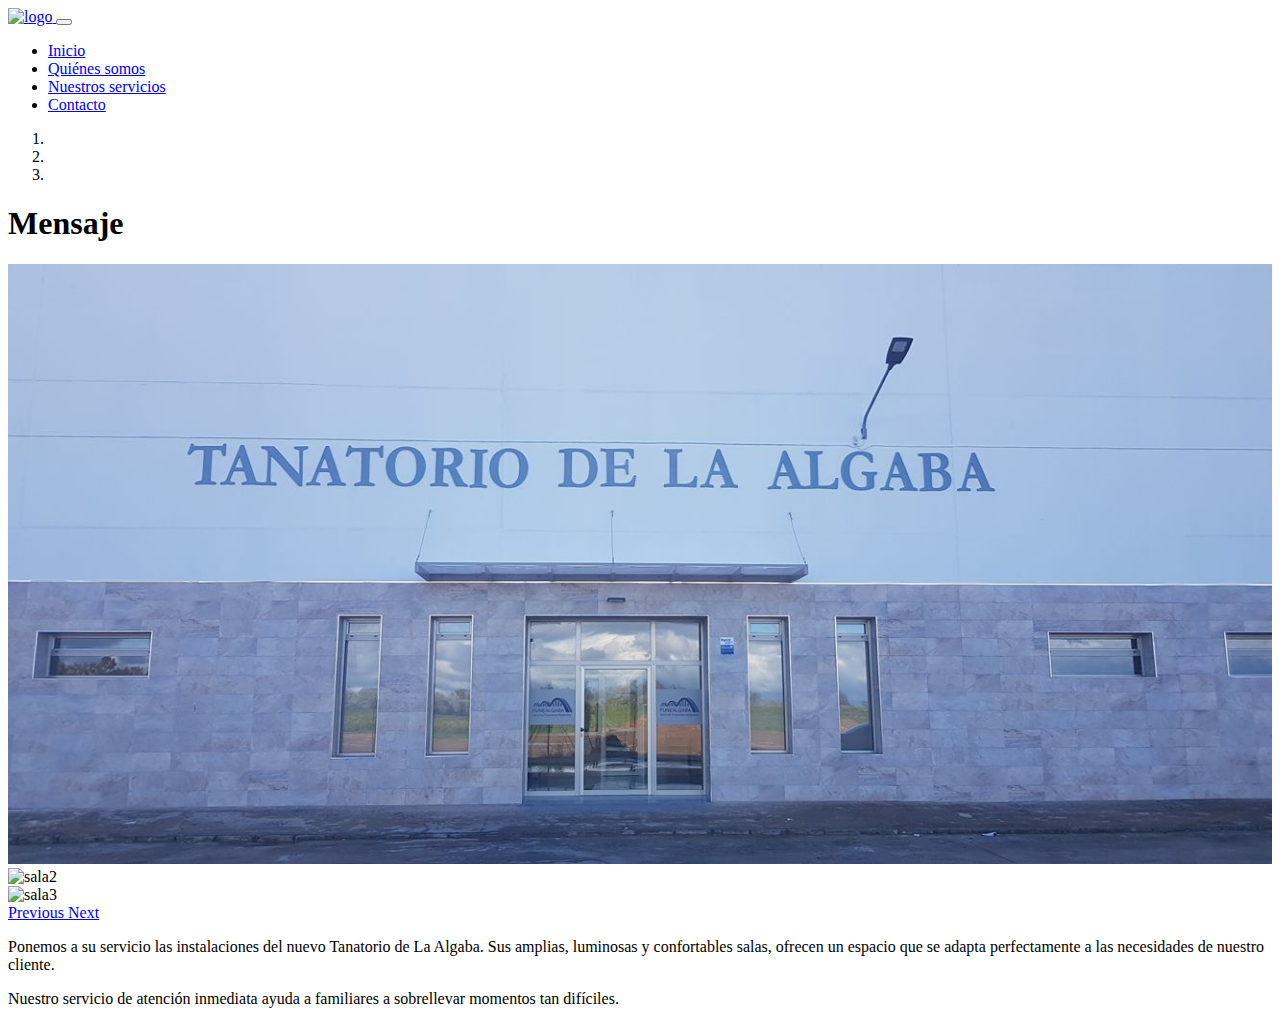
==== index.html @ b87d0ef6 "añadiendo nav a todas las vistas" ====
<!doctype html>
<html lang="en">
<head>
    <!-- Required meta tags -->
    <meta charset="utf-8">
    <meta name="viewport" content="width=device-width, initial-scale=1, shrink-to-fit=no">

    <!-- Bootstrap CSS -->
    <link 
        rel="stylesheet" href="https://cdn.jsdelivr.net/npm/bootstrap@4.5.3/dist/css/bootstrap.min.css"
        integrity="sha384-TX8t27EcRE3e/ihU7zmQxVncDAy5uIKz4rEkgIXeMed4M0jlfIDPvg6uqKI2xXr2" 
        crossorigin="anonymous"
    >

    <title>Funealgaba</title>
</head>

<body>
    <!--Barra superior de navegación-->
    <nav class="navbar navbar-expand-lg navbar-light bg-light">
        <a class="navbar-brand ml-3" href="./index.html">
            <img style="width: 80px;" src="./assets/logos/SmallLogo.png" alt="logo">
        </a>
        <button class="navbar-toggler" type="button" data-toggle="collapse" data-target="#navbarSupportedContent"
            aria-controls="navbarSupportedContent" aria-expanded="false" aria-label="Toggle navigation">
            <span class="navbar-toggler-icon"></span>
        </button>
    
        <div class="collapse navbar-collapse" id="navbarSupportedContent">
            <ul class="navbar-nav ml-auto">
                <li class="nav-item ml-3 mr-3 active">
                    <a class="nav-link" href="./index.html">Inicio</a>
                </li>
                <li class="nav-item ml-3 mr-3">
                    <a class="nav-link" href="./views/quienes.html">Quiénes somos</a>
                </li>
                <li class="nav-item ml-3 mr-3">
                    <a class="nav-link" href="./views/servicios.html">Nuestros servicios</a>
                </li>
                <li class="nav-item ml-3 mr-3">
                    <a class="nav-link" href="./views/contacto.html">Contacto</a>
                </li>
            </ul>
        </div>
    </nav>

    <div id="carouselExampleIndicators" class="carousel slide" data-ride="carousel">
        <ol class="carousel-indicators">
            <li data-target="#carouselExampleIndicators" data-slide-to="0" class="active"></li>
            <li data-target="#carouselExampleIndicators" data-slide-to="1"></li>
            <li data-target="#carouselExampleIndicators" data-slide-to="2"></li>
        </ol>
        <div class="carousel-inner">
            <div class="carousel-item h-10 w-100 active">
                <div class="mx-auto position-absolute align-middle shadow" style="width: 300px; background-color: white;">
                    <h1 style="color: black">Mensaje</h1>
                </div>
                <img src="./assets/images/Portada.jpg" class="d-block" style="width: 100%; height: 600px;" alt="fachada">
            </div>
            <div class="carousel-item h-10">
                <img src="./assets/images/sala2.jpg" class="d-block" style="width: 100%; height: 600px;" alt="sala2">
            </div>
            <div class="carousel-item h-10">
                <img src="./assets/images/sala3.jpg" class="d-block" style="width: 100%; height: 600px;" alt="sala3">
            </div>
        </div>
        <a class="carousel-control-prev" href="#carouselExampleControls" role="button" data-slide="prev">
            <span class="carousel-control-prev-icon" aria-hidden="true"></span>
            <span class="sr-only">Previous</span>
        </a>
        <a class="carousel-control-next" href="#carouselExampleControls" role="button" data-slide="next">
            <span class="carousel-control-next-icon" aria-hidden="true"></span>
            <span class="sr-only">Next</span>
        </a>
    </div>

    <div class="container">
        <p>Ponemos a su servicio las instalaciones del nuevo Tanatorio de La Algaba. Sus amplias,
            luminosas y confortables salas, ofrecen un espacio que se adapta perfectamente a las
            necesidades de nuestro cliente.</p>

        <p>Nuestro servicio de atención inmediata ayuda a familiares a sobrellevar momentos tan
            difíciles.</p>
    </div>

    <!-- Bootstrap JS -->
    <script 
        src="https://cdn.jsdelivr.net/npm/bootstrap@4.5.3/dist/js/bootstrap.bundle.min.js"
        integrity="sha384-ho+j7jyWK8fNQe+A12Hb8AhRq26LrZ/JpcUGGOn+Y7RsweNrtN/tE3MoK7ZeZDyx"
        crossorigin="anonymous">
    </script>
    <script 
        src="https://code.jquery.com/jquery-3.5.1.slim.min.js"
        integrity="sha384-DfXdz2htPH0lsSSs5nCTpuj/zy4C+OGpamoFVy38MVBnE+IbbVYUew+OrCXaRkfj"
        crossorigin="anonymous">
    </script>
    <script 
        src="https://cdn.jsdelivr.net/npm/popper.js@1.16.1/dist/umd/popper.min.js"
        integrity="sha384-9/reFTGAW83EW2RDu2S0VKaIzap3H66lZH81PoYlFhbGU+6BZp6G7niu735Sk7lN"
        crossorigin="anonymous">
    </script>
    <script 
        src="https://cdn.jsdelivr.net/npm/bootstrap@4.5.3/dist/js/bootstrap.min.js"
        integrity="sha384-w1Q4orYjBQndcko6MimVbzY0tgp4pWB4lZ7lr30WKz0vr/aWKhXdBNmNb5D92v7s"
        crossorigin="anonymous">
    </script>
</body>

</html>
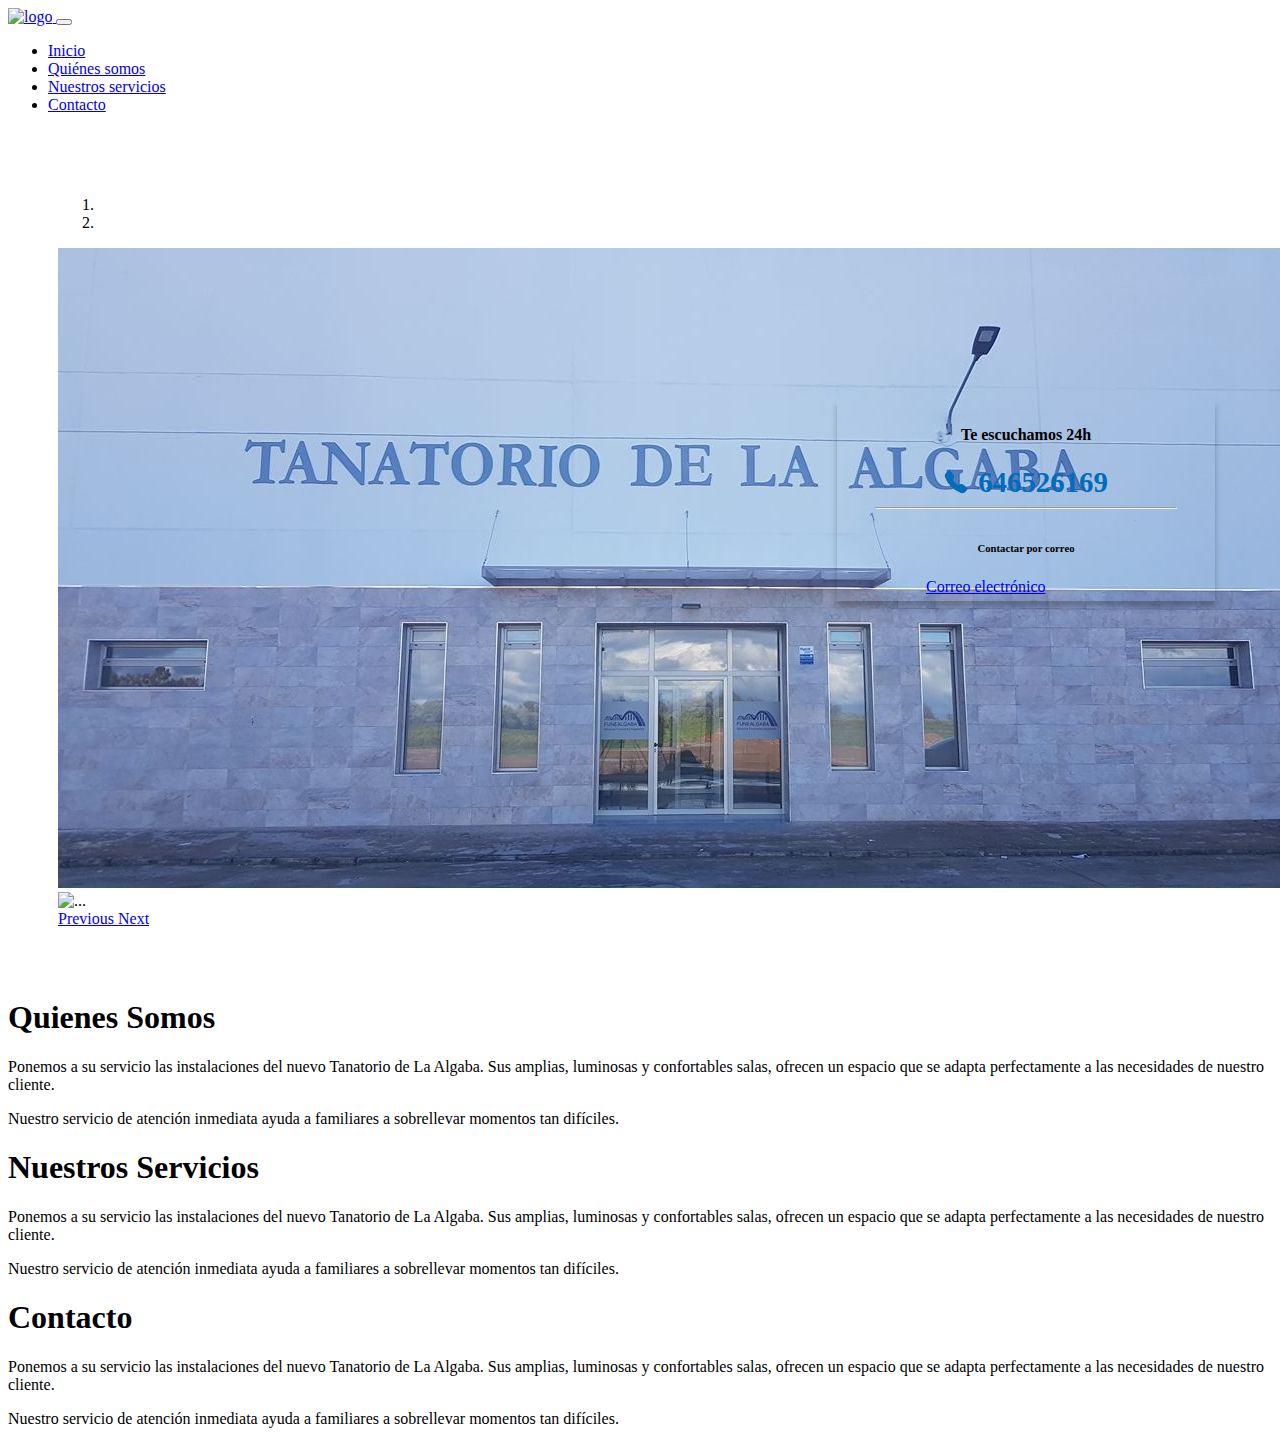
==== commit bf2a13f3: "carta carousel" ====
--- a/index.html
+++ b/index.html
@@ -6,11 +6,14 @@
     <meta name="viewport" content="width=device-width, initial-scale=1, shrink-to-fit=no">
 
     <!-- Bootstrap CSS -->
-    <link 
-        rel="stylesheet" href="https://cdn.jsdelivr.net/npm/bootstrap@4.5.3/dist/css/bootstrap.min.css"
-        integrity="sha384-TX8t27EcRE3e/ihU7zmQxVncDAy5uIKz4rEkgIXeMed4M0jlfIDPvg6uqKI2xXr2" 
-        crossorigin="anonymous"
-    >
+    <link rel="stylesheet" href="https://cdn.jsdelivr.net/npm/bootstrap@4.5.3/dist/css/bootstrap.min.css"
+        integrity="sha384-TX8t27EcRE3e/ihU7zmQxVncDAy5uIKz4rEkgIXeMed4M0jlfIDPvg6uqKI2xXr2" crossorigin="anonymous">
+    <link href="https://cdn.jsdelivr.net/npm/bootstrap@5.0.0-beta1/dist/css/bootstrap.min.css" rel="stylesheet"
+        integrity="sha384-giJF6kkoqNQ00vy+HMDP7azOuL0xtbfIcaT9wjKHr8RbDVddVHyTfAAsrekwKmP1" crossorigin="anonymous">
+
+    
+    <!--Propio css-->
+    <link rel="stylesheet" href="./styles/main.css">    
 
     <title>Funealgaba</title>
 </head>
@@ -32,49 +35,69 @@
                     <a class="nav-link" href="./index.html">Inicio</a>
                 </li>
                 <li class="nav-item ml-3 mr-3">
-                    <a class="nav-link" href="./views/quienes.html">Quiénes somos</a>
+                    <a class="nav-link" href="#quienes">Quiénes somos</a>
                 </li>
                 <li class="nav-item ml-3 mr-3">
-                    <a class="nav-link" href="./views/servicios.html">Nuestros servicios</a>
+                    <a class="nav-link" href="#servicios">Nuestros servicios</a>
                 </li>
                 <li class="nav-item ml-3 mr-3">
-                    <a class="nav-link" href="./views/contacto.html">Contacto</a>
+                    <a class="nav-link" href="#contacto">Contacto</a>
                 </li>
             </ul>
         </div>
     </nav>
 
-    <div id="carouselExampleIndicators" class="carousel slide" data-ride="carousel">
-        <ol class="carousel-indicators">
-            <li data-target="#carouselExampleIndicators" data-slide-to="0" class="active"></li>
-            <li data-target="#carouselExampleIndicators" data-slide-to="1"></li>
-            <li data-target="#carouselExampleIndicators" data-slide-to="2"></li>
-        </ol>
-        <div class="carousel-inner">
-            <div class="carousel-item h-10 w-100 active">
-                <div class="mx-auto position-absolute align-middle shadow" style="width: 300px; background-color: white;">
-                    <h1 style="color: black">Mensaje</h1>
+    <div>
+        <div class="mx-auto presentacion">
+            <div id="carouselExampleIndicators" class="carousel slide carousel-fade custom_carousel" style="width: auto;"
+                data-bs-ride="carousel">
+                <ol class="carousel-indicators">
+                    <li data-bs-target="#carouselExampleIndicators" data-bs-slide-to="0" class="active"></li>
+                    <li data-bs-target="#carouselExampleIndicators" data-bs-slide-to="1"></li>
+                </ol>
+                <div class="carousel-inner">
+                    <div class="carousel-item active">
+                        <img src="./assets/images/Portada.jpg" class="d-block w-100" alt="...">
+                    </div>
+                    <div class="carousel-item">
+                        <img src="./assets/images/sala3.jpg" class="d-block w-100" alt="...">
+                    </div>
                 </div>
-                <img src="./assets/images/Portada.jpg" class="d-block" style="width: 100%; height: 600px;" alt="fachada">
-            </div>
-            <div class="carousel-item h-10">
-                <img src="./assets/images/sala2.jpg" class="d-block" style="width: 100%; height: 600px;" alt="sala2">
-            </div>
-            <div class="carousel-item h-10">
-                <img src="./assets/images/sala3.jpg" class="d-block" style="width: 100%; height: 600px;" alt="sala3">
+                <a class="carousel-control-prev" href="#carouselExampleIndicators" role="button" data-bs-slide="prev">
+                    <span class="carousel-control-prev-icon" aria-hidden="true"></span>
+                    <span class="visually-hidden">Previous</span>
+                </a>
+                <a class="carousel-control-next" href="#carouselExampleIndicators" role="button" data-bs-slide="next">
+                    <span class="carousel-control-next-icon" aria-hidden="true"></span>
+                    <span class="visually-hidden">Next</span>
+                </a>
             </div>
         </div>
-        <a class="carousel-control-prev" href="#carouselExampleControls" role="button" data-slide="prev">
-            <span class="carousel-control-prev-icon" aria-hidden="true"></span>
-            <span class="sr-only">Previous</span>
-        </a>
-        <a class="carousel-control-next" href="#carouselExampleControls" role="button" data-slide="next">
-            <span class="carousel-control-next-icon" aria-hidden="true"></span>
-            <span class="sr-only">Next</span>
-        </a>
+
+        <!--Carta de contacto-->
+        <div class="container_card">
+            <div class="custom_card" style="width: 23rem;"></div>
+            <div class="custom_card" style="width: 23rem;"></div>
+            <div class="card custom_card" style="width: 23rem;">
+                <div class="card-body custom_body">
+                    <h4 class="card-title" style="text-align: center;">Te escuchamos 24h</h4>
+                    <div class="phone">
+                        <svg width="1.5em" height="1.5em" viewBox="0 0 16 16" class="bi bi-telephone-fill" fill="currentColor" xmlns="http://www.w3.org/2000/svg">
+                            <path fill-rule="evenodd" d="M2.267.98a1.636 1.636 0 0 1 2.448.152l1.681 2.162c.309.396.418.913.296 1.4l-.513 2.053a.636.636 0 0 0 .167.604L8.65 9.654a.636.636 0 0 0 .604.167l2.052-.513a1.636 1.636 0 0 1 1.401.296l2.162 1.681c.777.604.849 1.753.153 2.448l-.97.97c-.693.693-1.73.998-2.697.658a17.47 17.47 0 0 1-6.571-4.144A17.47 17.47 0 0 1 .639 4.646c-.34-.967-.035-2.004.658-2.698l.97-.969z"/>
+                        </svg>
+                        <span class="phone_number">646526169</span>
+                    </div>
+                    <hr style="width: 300px;"/>
+                    <h6 class="card-title" style="text-align: center;">Contactar por correo</h6>
+                    <a href="mailto:funealgaba@hotmail.com" class="mt-3 btn btn-primary" style="width: 200px;">Correo electrónico</a>
+                </div>
+            </div>
+        </div>
     </div>
+    
 
-    <div class="container">
+    <div id="quienes">
+        <h1>Quienes Somos</h1>
         <p>Ponemos a su servicio las instalaciones del nuevo Tanatorio de La Algaba. Sus amplias,
             luminosas y confortables salas, ofrecen un espacio que se adapta perfectamente a las
             necesidades de nuestro cliente.</p>
@@ -83,27 +106,48 @@
             difíciles.</p>
     </div>
 
+    <div id="servicios">
+        <h1>Nuestros Servicios</h1>
+        <p>Ponemos a su servicio las instalaciones del nuevo Tanatorio de La Algaba. Sus amplias,
+            luminosas y confortables salas, ofrecen un espacio que se adapta perfectamente a las
+            necesidades de nuestro cliente.</p>
+
+        <p>Nuestro servicio de atención inmediata ayuda a familiares a sobrellevar momentos tan
+            difíciles.</p>
+    </div>
+
+    <div id="contacto">
+        <h1>Contacto</h1>
+        <p>Ponemos a su servicio las instalaciones del nuevo Tanatorio de La Algaba. Sus amplias,
+            luminosas y confortables salas, ofrecen un espacio que se adapta perfectamente a las
+            necesidades de nuestro cliente.</p>
+
+        <p>Nuestro servicio de atención inmediata ayuda a familiares a sobrellevar momentos tan
+            difíciles.</p>
+    </div>
+
+    <div class="footer_container">
+
+    </div>
+
     <!-- Bootstrap JS -->
-    <script 
-        src="https://cdn.jsdelivr.net/npm/bootstrap@4.5.3/dist/js/bootstrap.bundle.min.js"
+    <script src="https://cdn.jsdelivr.net/npm/bootstrap@5.0.0-beta1/dist/js/bootstrap.bundle.min.js"
+        integrity="sha384-ygbV9kiqUc6oa4msXn9868pTtWMgiQaeYH7/t7LECLbyPA2x65Kgf80OJFdroafW"
+        crossorigin="anonymous"></script>
+    
+    <script src="https://cdn.jsdelivr.net/npm/@popperjs/core@2.5.4/dist/umd/popper.min.js"
+        integrity="sha384-q2kxQ16AaE6UbzuKqyBE9/u/KzioAlnx2maXQHiDX9d4/zp8Ok3f+M7DPm+Ib6IU"
+        crossorigin="anonymous"></script>
+    <script src="https://cdn.jsdelivr.net/npm/bootstrap@5.0.0-beta1/dist/js/bootstrap.min.js"
+        integrity="sha384-pQQkAEnwaBkjpqZ8RU1fF1AKtTcHJwFl3pblpTlHXybJjHpMYo79HY3hIi4NKxyj"
+        crossorigin="anonymous"></script>
+    
+    <script src="https://code.jquery.com/jquery-3.5.1.slim.min.js"
+        integrity="sha384-DfXdz2htPH0lsSSs5nCTpuj/zy4C+OGpamoFVy38MVBnE+IbbVYUew+OrCXaRkfj"
+        crossorigin="anonymous"></script>
+    <script src="https://cdn.jsdelivr.net/npm/bootstrap@4.5.3/dist/js/bootstrap.bundle.min.js"
         integrity="sha384-ho+j7jyWK8fNQe+A12Hb8AhRq26LrZ/JpcUGGOn+Y7RsweNrtN/tE3MoK7ZeZDyx"
-        crossorigin="anonymous">
-    </script>
-    <script 
-        src="https://code.jquery.com/jquery-3.5.1.slim.min.js"
-        integrity="sha384-DfXdz2htPH0lsSSs5nCTpuj/zy4C+OGpamoFVy38MVBnE+IbbVYUew+OrCXaRkfj"
-        crossorigin="anonymous">
-    </script>
-    <script 
-        src="https://cdn.jsdelivr.net/npm/popper.js@1.16.1/dist/umd/popper.min.js"
-        integrity="sha384-9/reFTGAW83EW2RDu2S0VKaIzap3H66lZH81PoYlFhbGU+6BZp6G7niu735Sk7lN"
-        crossorigin="anonymous">
-    </script>
-    <script 
-        src="https://cdn.jsdelivr.net/npm/bootstrap@4.5.3/dist/js/bootstrap.min.js"
-        integrity="sha384-w1Q4orYjBQndcko6MimVbzY0tgp4pWB4lZ7lr30WKz0vr/aWKhXdBNmNb5D92v7s"
-        crossorigin="anonymous">
-    </script>
+        crossorigin="anonymous"></script>
 </body>
 
 </html>--- a/styles/main.css
+++ b/styles/main.css
@@ -0,0 +1,71 @@
+.presentacion {
+    padding: 50px;
+    width: 1010px;
+}
+
+
+/* CSS PARA CARTA DE CONTACTO */
+
+.container_card {
+    width: 100%;
+    position: absolute;
+    top: 400px;
+    display: flex;
+    align-items: center;
+    justify-content: center;
+    z-index: 1;
+}
+
+.custom_card {
+    padding: 5px;
+}
+
+.custom_body {
+    display: flex;
+    align-items: center;
+    justify-content: center;
+    flex-direction: column;
+}
+
+.custom_card:last-child {
+    box-shadow: 0px 6px 6px rgba(0, 0, 0, 0.25);
+}
+
+.custom_card:not(:last-child) {
+    background: none;
+}
+
+.phone {
+    color: #026CBB;
+    display: flex;
+    justify-content: center;
+    align-items: center;
+}
+
+.phone_number {
+    margin-left: 10px;
+    font-size: 1.8rem;
+    font-weight: 600;
+    color: #026CBB;
+}
+
+
+/* CODIGO PARA RESPONSIVE */
+
+@media only screen and (max-width: 1000px) {
+    .presentacion {
+        width: auto;
+        padding: 0;
+    }
+
+    .container_card {
+        width: 100%;
+        position: relative;
+        top: 0;
+        margin-top: 30px;
+        display: flex;
+        align-items: center;
+        justify-content: center;
+        flex-direction: column;
+    }
+}
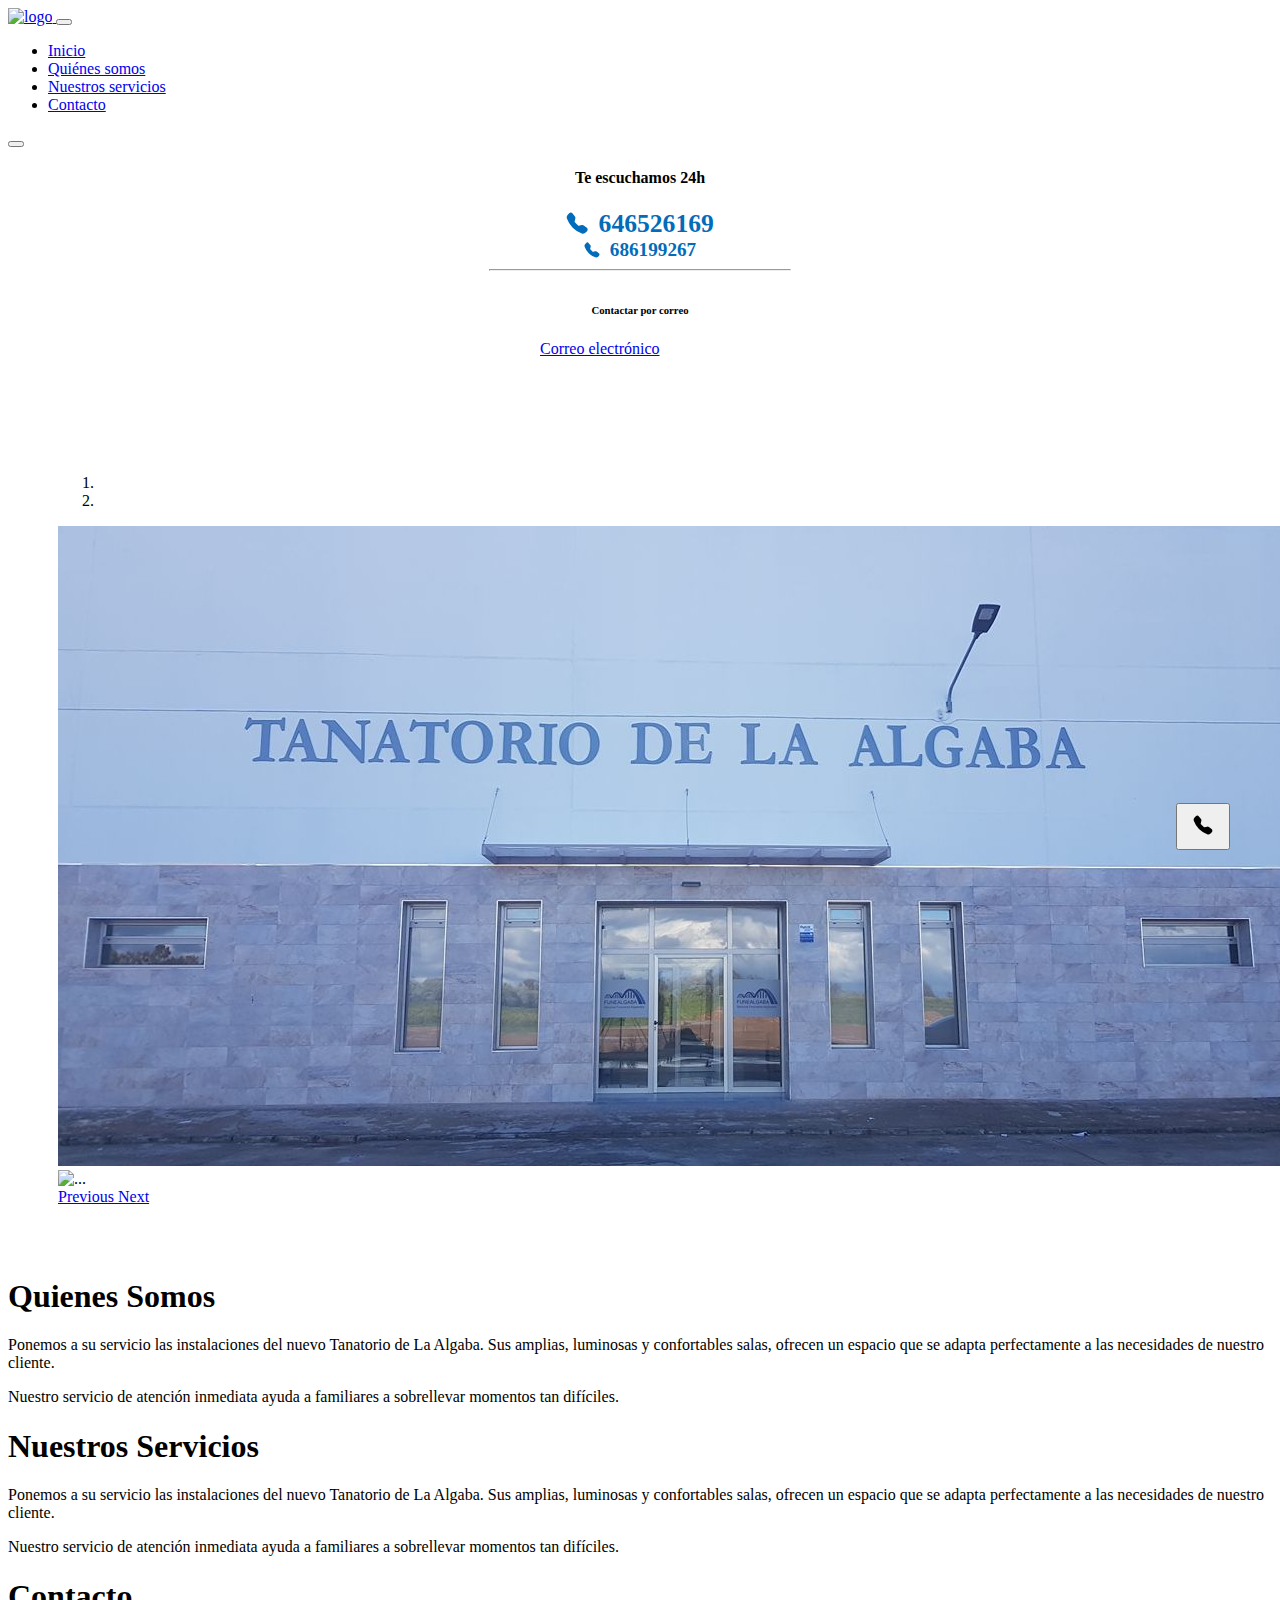
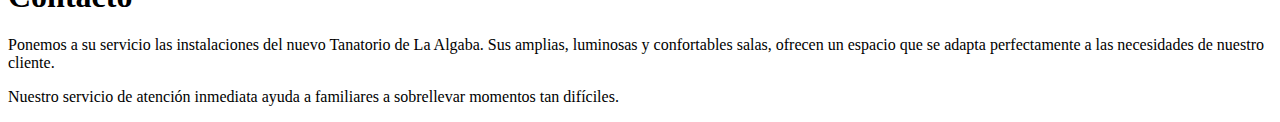
==== commit 96720e04: "contact modal" ====
--- a/index.html
+++ b/index.html
@@ -19,8 +19,8 @@
 </head>
 
 <body>
-    <!--Barra superior de navegación-->
-    <nav class="navbar navbar-expand-lg navbar-light bg-light">
+    <!--BARRA SUPERIOR DE NAVEGACIón-->
+    <nav class="navbar fixed-top navbar-expand-lg navbar-light bg-light">
         <a class="navbar-brand ml-3" href="./index.html">
             <img style="width: 80px;" src="./assets/logos/SmallLogo.png" alt="logo">
         </a>
@@ -47,51 +47,74 @@
         </div>
     </nav>
 
-    <div>
-        <div class="mx-auto presentacion">
-            <div id="carouselExampleIndicators" class="carousel slide carousel-fade custom_carousel" style="width: auto;"
-                data-bs-ride="carousel">
-                <ol class="carousel-indicators">
-                    <li data-bs-target="#carouselExampleIndicators" data-bs-slide-to="0" class="active"></li>
-                    <li data-bs-target="#carouselExampleIndicators" data-bs-slide-to="1"></li>
-                </ol>
-                <div class="carousel-inner">
-                    <div class="carousel-item active">
-                        <img src="./assets/images/Portada.jpg" class="d-block w-100" alt="...">
-                    </div>
-                    <div class="carousel-item">
-                        <img src="./assets/images/sala3.jpg" class="d-block w-100" alt="...">
-                    </div>
-                </div>
-                <a class="carousel-control-prev" href="#carouselExampleIndicators" role="button" data-bs-slide="prev">
-                    <span class="carousel-control-prev-icon" aria-hidden="true"></span>
-                    <span class="visually-hidden">Previous</span>
-                </a>
-                <a class="carousel-control-next" href="#carouselExampleIndicators" role="button" data-bs-slide="next">
-                    <span class="carousel-control-next-icon" aria-hidden="true"></span>
-                    <span class="visually-hidden">Next</span>
-                </a>
-            </div>
-        </div>
+    <!--BOTON ABRIR MODAL (POPUP)-->
+    <button type="button" class="btn btn-primary button_modal" data-bs-toggle="modal" data-bs-target="#exampleModal"
+        data-bs-whatever="@getbootstrap">
+        <svg width="1.5em" height="1.5em" viewBox="0 0 16 16" class="bi bi-telephone-fill" fill="currentColor"
+            xmlns="http://www.w3.org/2000/svg">
+            <path fill-rule="evenodd"
+                d="M2.267.98a1.636 1.636 0 0 1 2.448.152l1.681 2.162c.309.396.418.913.296 1.4l-.513 2.053a.636.636 0 0 0 .167.604L8.65 9.654a.636.636 0 0 0 .604.167l2.052-.513a1.636 1.636 0 0 1 1.401.296l2.162 1.681c.777.604.849 1.753.153 2.448l-.97.97c-.693.693-1.73.998-2.697.658a17.47 17.47 0 0 1-6.571-4.144A17.47 17.47 0 0 1 .639 4.646c-.34-.967-.035-2.004.658-2.698l.97-.969z" />
+        </svg>
+    </button>
 
-        <!--Carta de contacto-->
-        <div class="container_card">
-            <div class="custom_card" style="width: 23rem;"></div>
-            <div class="custom_card" style="width: 23rem;"></div>
-            <div class="card custom_card" style="width: 23rem;">
-                <div class="card-body custom_body">
+    <!--CARTA DE CONTACTO DEL MODAL (POPUP)-->
+    <div class="modal fade" id="exampleModal" tabindex="-1" aria-labelledby="exampleModalLabel" aria-hidden="true">
+        <div class="modal-dialog modal-dialog-centered">
+            <div class="modal-content">
+                <button type="button" class="btn-close mt-4 ml-4" data-bs-dismiss="modal" aria-label="Close"></button>
+                <div class="modal-body custom_body">
                     <h4 class="card-title" style="text-align: center;">Te escuchamos 24h</h4>
                     <div class="phone">
-                        <svg width="1.5em" height="1.5em" viewBox="0 0 16 16" class="bi bi-telephone-fill" fill="currentColor" xmlns="http://www.w3.org/2000/svg">
-                            <path fill-rule="evenodd" d="M2.267.98a1.636 1.636 0 0 1 2.448.152l1.681 2.162c.309.396.418.913.296 1.4l-.513 2.053a.636.636 0 0 0 .167.604L8.65 9.654a.636.636 0 0 0 .604.167l2.052-.513a1.636 1.636 0 0 1 1.401.296l2.162 1.681c.777.604.849 1.753.153 2.448l-.97.97c-.693.693-1.73.998-2.697.658a17.47 17.47 0 0 1-6.571-4.144A17.47 17.47 0 0 1 .639 4.646c-.34-.967-.035-2.004.658-2.698l.97-.969z"/>
+                        <svg width="1.4em" height="1.4em" viewBox="0 0 16 16" class="bi bi-telephone-fill" fill="currentColor"
+                            xmlns="http://www.w3.org/2000/svg">
+                            <path fill-rule="evenodd"
+                                d="M2.267.98a1.636 1.636 0 0 1 2.448.152l1.681 2.162c.309.396.418.913.296 1.4l-.513 2.053a.636.636 0 0 0 .167.604L8.65 9.654a.636.636 0 0 0 .604.167l2.052-.513a1.636 1.636 0 0 1 1.401.296l2.162 1.681c.777.604.849 1.753.153 2.448l-.97.97c-.693.693-1.73.998-2.697.658a17.47 17.47 0 0 1-6.571-4.144A17.47 17.47 0 0 1 .639 4.646c-.34-.967-.035-2.004.658-2.698l.97-.969z" />
                         </svg>
                         <span class="phone_number">646526169</span>
                     </div>
-                    <hr style="width: 300px;"/>
+                    <div class="phone">
+                        <svg width="1em" height="1em" viewBox="0 0 16 16" class="bi bi-telephone-fill" fill="currentColor"
+                            xmlns="http://www.w3.org/2000/svg">
+                            <path fill-rule="evenodd"
+                                d="M2.267.98a1.636 1.636 0 0 1 2.448.152l1.681 2.162c.309.396.418.913.296 1.4l-.513 2.053a.636.636 0 0 0 .167.604L8.65 9.654a.636.636 0 0 0 .604.167l2.052-.513a1.636 1.636 0 0 1 1.401.296l2.162 1.681c.777.604.849 1.753.153 2.448l-.97.97c-.693.693-1.73.998-2.697.658a17.47 17.47 0 0 1-6.571-4.144A17.47 17.47 0 0 1 .639 4.646c-.34-.967-.035-2.004.658-2.698l.97-.969z" />
+                        </svg>
+                        <span class="phone_number2">686199267</span>
+                    </div>
+                    <hr style="width: 300px;" />
                     <h6 class="card-title" style="text-align: center;">Contactar por correo</h6>
-                    <a href="mailto:funealgaba@hotmail.com" class="mt-3 btn btn-primary" style="width: 200px;">Correo electrónico</a>
+                    <a href="mailto:funealgaba@hotmail.com" class="mt-3 btn btn-primary" style="width: 200px;">Correo
+                        electrónico</a>
                 </div>
             </div>
+        </div>
+    </div>
+
+
+    <!--PRESENTACION PRINCIPAL-->
+    <!--CAROUSEL DE IMAGENES-->
+    <div class="mx-auto presentacion">
+        <div id="carouselExampleIndicators" class="carousel slide carousel-fade custom_carousel" style="width: auto;"
+            data-bs-ride="carousel">
+            <ol class="carousel-indicators">
+                <li data-bs-target="#carouselExampleIndicators" data-bs-slide-to="0" class="active"></li>
+                <li data-bs-target="#carouselExampleIndicators" data-bs-slide-to="1"></li>
+            </ol>
+            <div class="carousel-inner">
+                <div class="carousel-item active">
+                    <img src="./assets/images/Portada.jpg" class="d-block w-100" alt="...">
+                </div>
+                <div class="carousel-item">
+                    <img src="./assets/images/sala3.jpg" class="d-block w-100" alt="...">
+                </div>
+            </div>
+            <a class="carousel-control-prev" href="#carouselExampleIndicators" role="button" data-bs-slide="prev">
+                <span class="carousel-control-prev-icon" aria-hidden="true"></span>
+                <span class="visually-hidden">Previous</span>
+            </a>
+            <a class="carousel-control-next" href="#carouselExampleIndicators" role="button" data-bs-slide="next">
+                <span class="carousel-control-next-icon" aria-hidden="true"></span>
+                <span class="visually-hidden">Next</span>
+            </a>
         </div>
     </div>
     
--- a/styles/main.css
+++ b/styles/main.css
@@ -1,38 +1,26 @@
-.presentacion {
+/* CAROUSEL CSS */
+.presentacion { 
+    margin-top: 50px;
     padding: 50px;
     width: 1010px;
 }
 
 
-/* CSS PARA CARTA DE CONTACTO */
-
-.container_card {
-    width: 100%;
-    position: absolute;
-    top: 400px;
-    display: flex;
-    align-items: center;
-    justify-content: center;
-    z-index: 1;
-}
-
-.custom_card {
-    padding: 5px;
-}
-
+/* CSS PARA CARTA DE CONTACTO // MODALES (POPUP) */
 .custom_body {
     display: flex;
     align-items: center;
     justify-content: center;
     flex-direction: column;
+    margin-bottom: 20px;
 }
 
-.custom_card:last-child {
-    box-shadow: 0px 6px 6px rgba(0, 0, 0, 0.25);
-}
-
-.custom_card:not(:last-child) {
-    background: none;
+.button_modal {
+    position:absolute;
+    bottom:0;
+    right:0;
+    margin: 50px;
+    padding: 10px 15px;
 }
 
 .phone {
@@ -44,28 +32,26 @@
 
 .phone_number {
     margin-left: 10px;
-    font-size: 1.8rem;
+    font-size: 1.6rem;
     font-weight: 600;
     color: #026CBB;
 }
 
+.phone_number2 {
+    margin-left: 10px;
+    font-size: 1.2rem;
+    font-weight: 600;
+    color: #026CBB;
+}
 
 /* CODIGO PARA RESPONSIVE */
-
 @media only screen and (max-width: 1000px) {
     .presentacion {
         width: auto;
         padding: 0;
     }
 
-    .container_card {
-        width: 100%;
-        position: relative;
-        top: 0;
-        margin-top: 30px;
-        display: flex;
-        align-items: center;
-        justify-content: center;
-        flex-direction: column;
+    .button_modal {
+        margin: 20px;
     }
 }
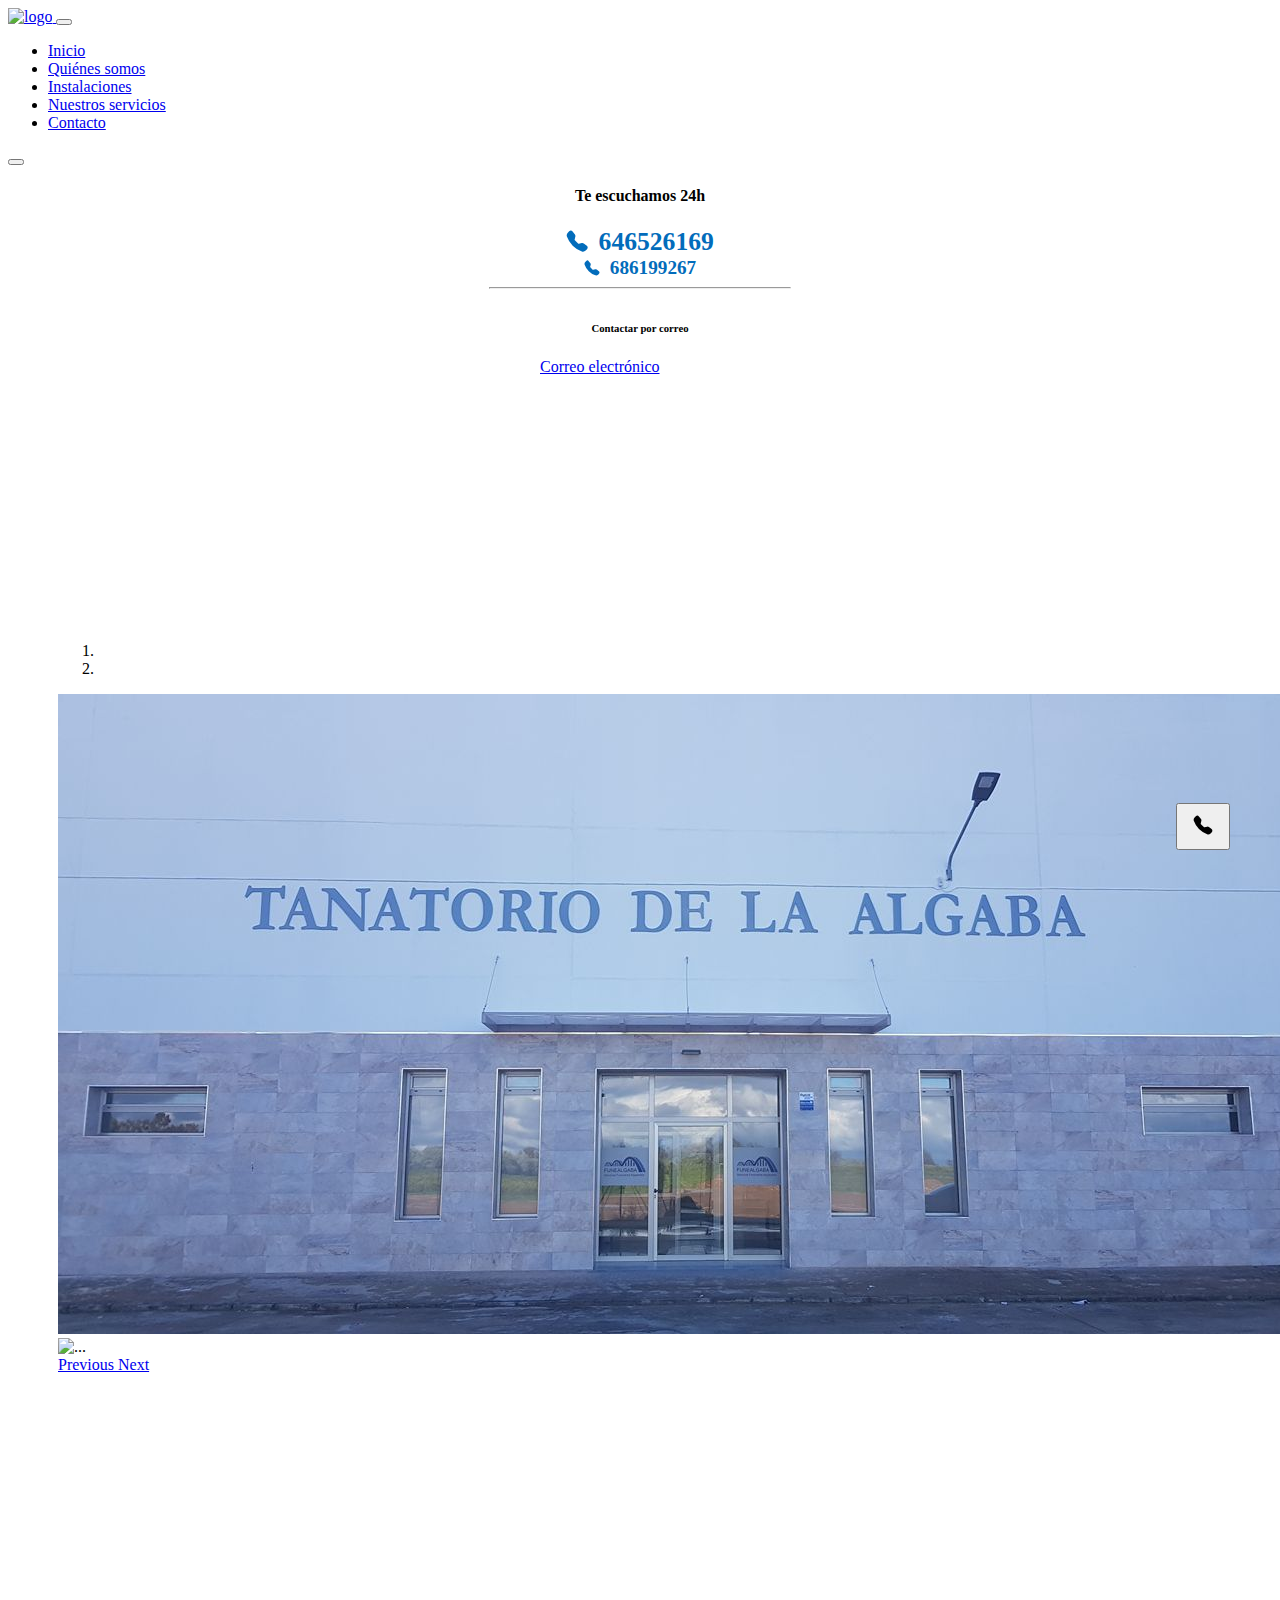
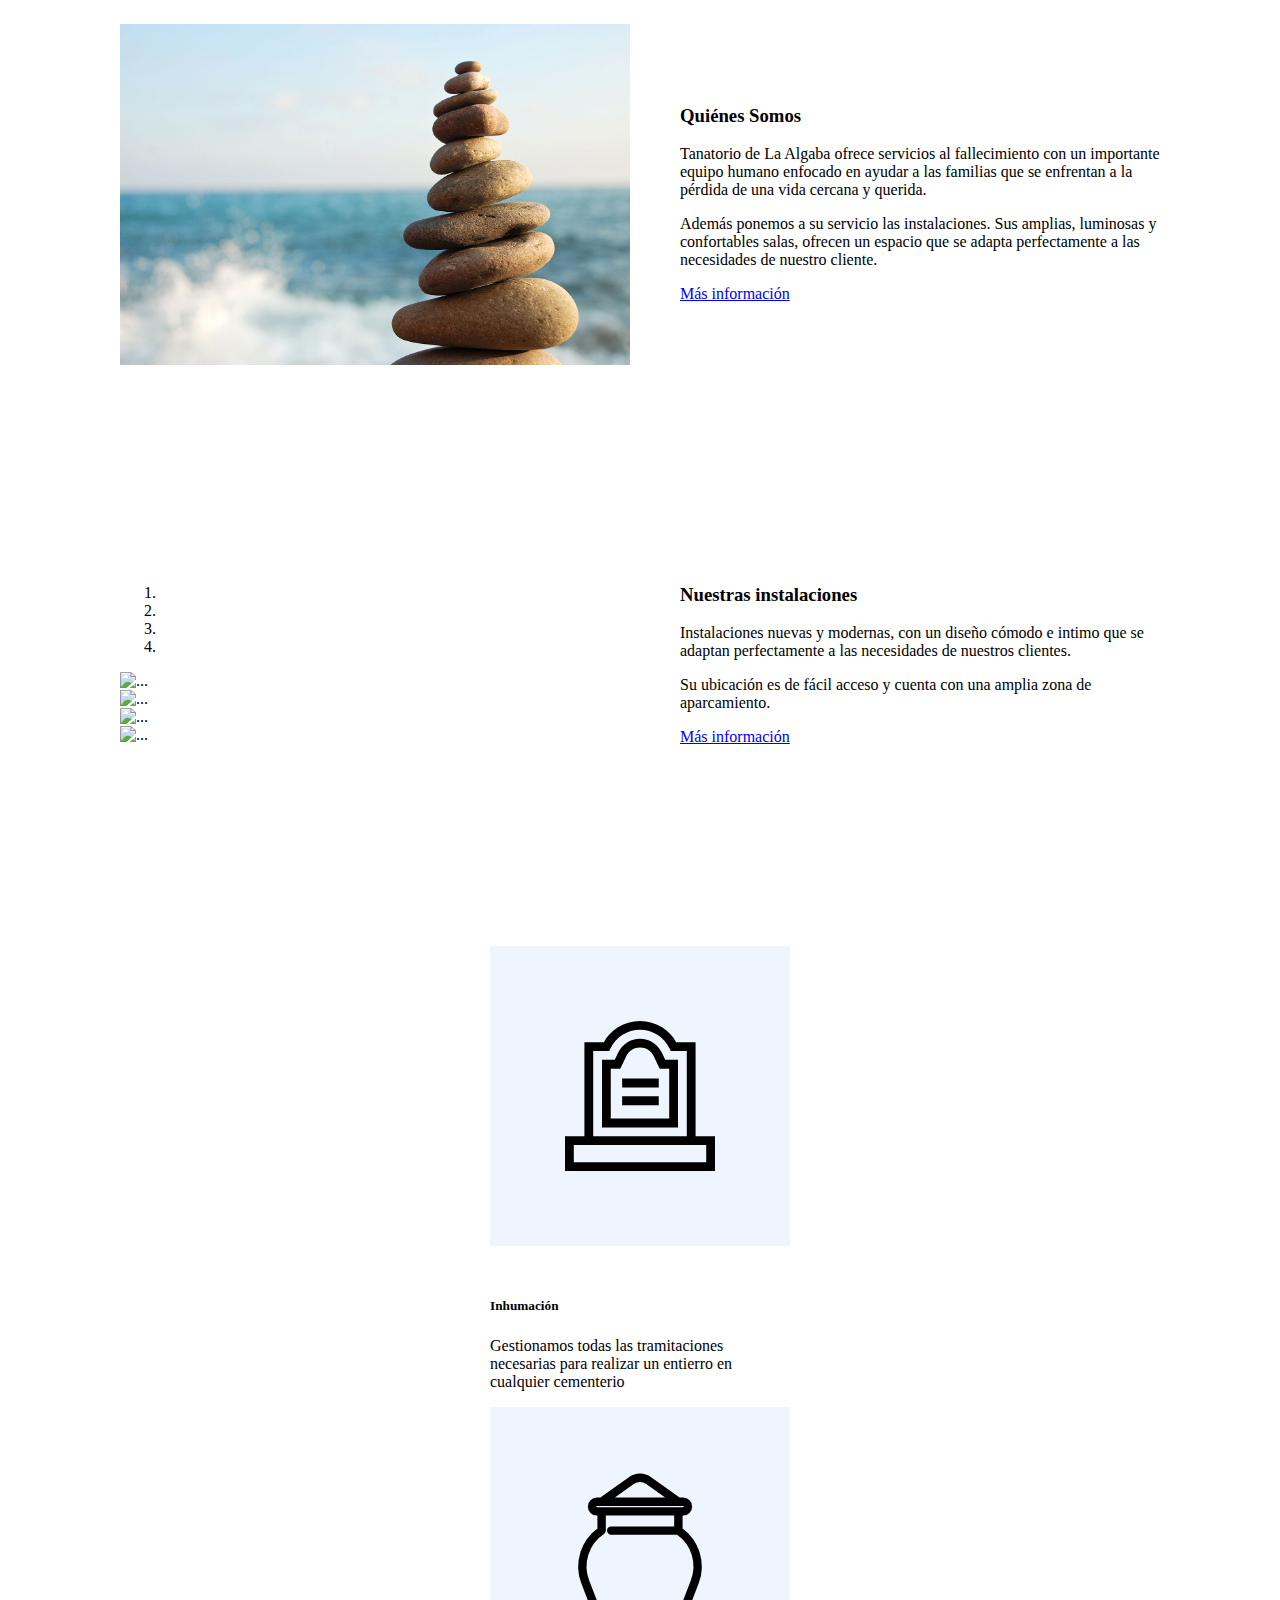
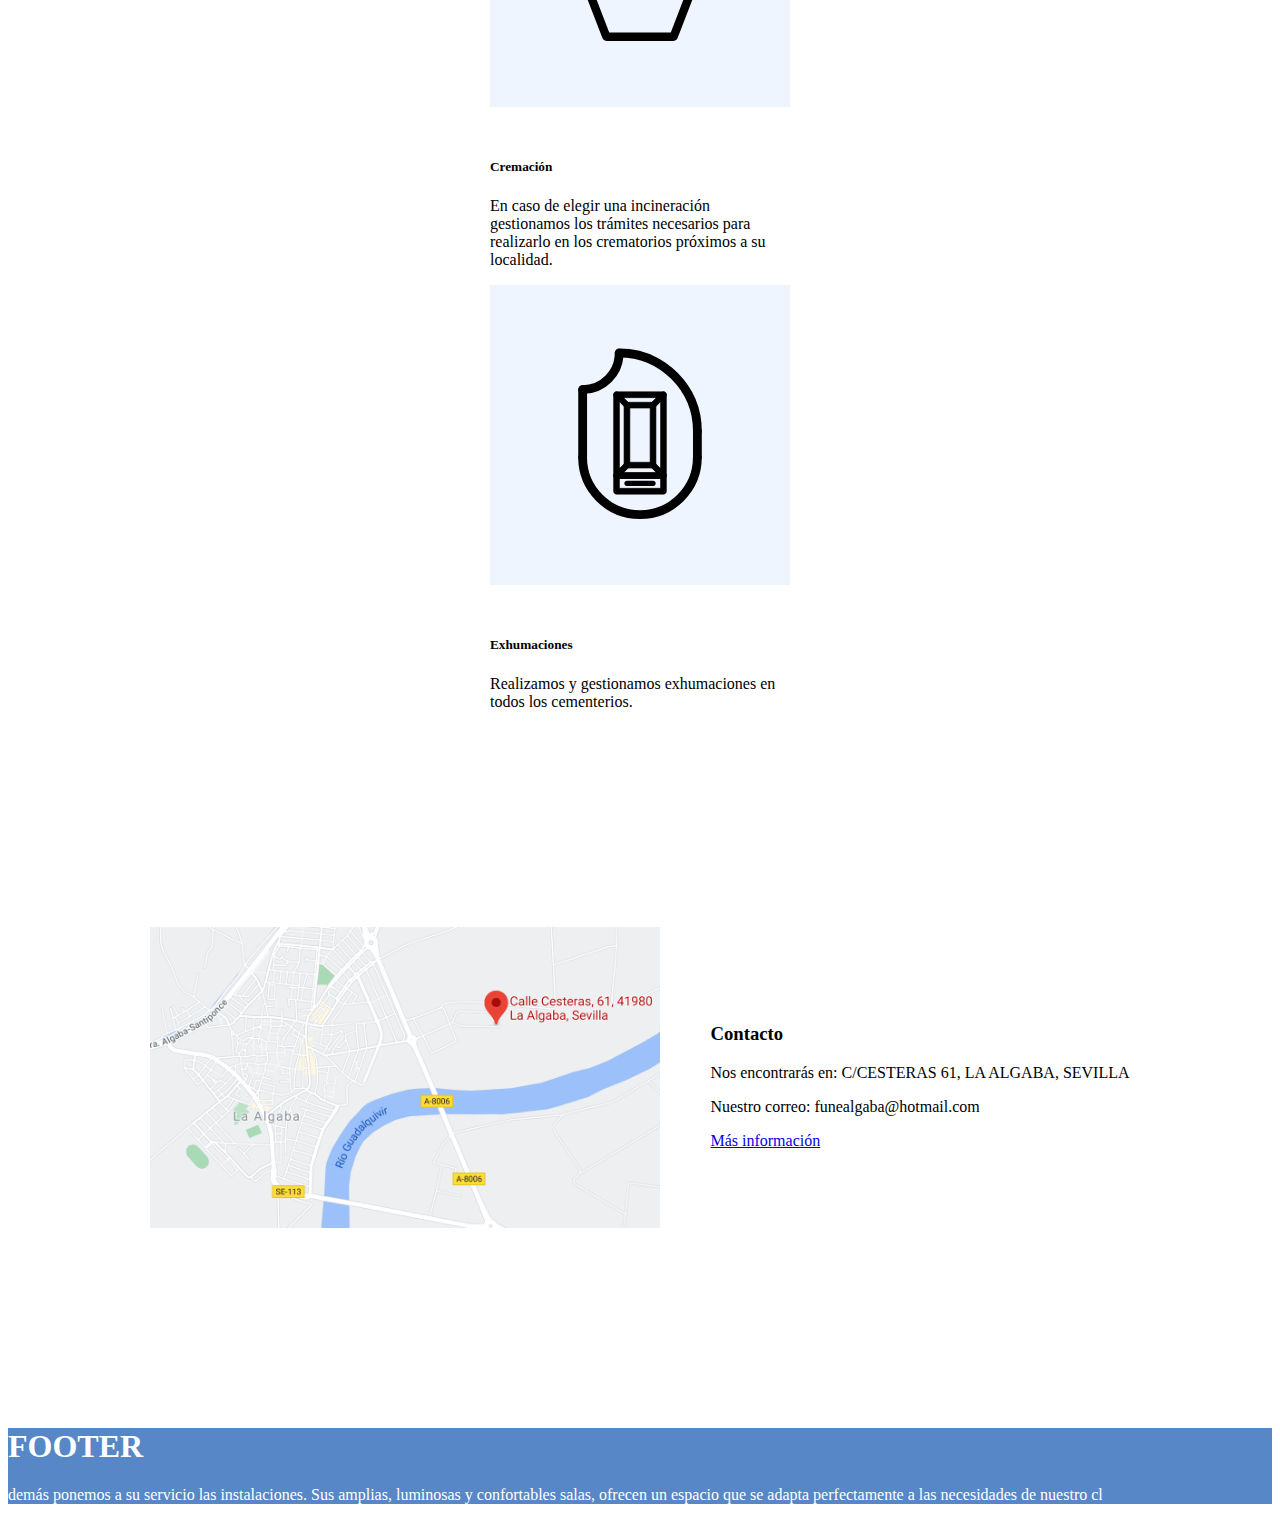
==== commit fb197ade: "sections" ====
--- a/index.html
+++ b/index.html
@@ -36,6 +36,9 @@
                 </li>
                 <li class="nav-item ml-3 mr-3">
                     <a class="nav-link" href="#quienes">Quiénes somos</a>
+                </li>
+                <li class="nav-item ml-3 mr-3">
+                    <a class="nav-link" href="#instalaciones">Instalaciones</a>
                 </li>
                 <li class="nav-item ml-3 mr-3">
                     <a class="nav-link" href="#servicios">Nuestros servicios</a>
@@ -118,39 +121,112 @@
         </div>
     </div>
     
-
-    <div id="quienes">
-        <h1>Quienes Somos</h1>
-        <p>Ponemos a su servicio las instalaciones del nuevo Tanatorio de La Algaba. Sus amplias,
-            luminosas y confortables salas, ofrecen un espacio que se adapta perfectamente a las
-            necesidades de nuestro cliente.</p>
-
-        <p>Nuestro servicio de atención inmediata ayuda a familiares a sobrellevar momentos tan
-            difíciles.</p>
-    </div>
-
-    <div id="servicios">
-        <h1>Nuestros Servicios</h1>
-        <p>Ponemos a su servicio las instalaciones del nuevo Tanatorio de La Algaba. Sus amplias,
-            luminosas y confortables salas, ofrecen un espacio que se adapta perfectamente a las
-            necesidades de nuestro cliente.</p>
-
-        <p>Nuestro servicio de atención inmediata ayuda a familiares a sobrellevar momentos tan
-            difíciles.</p>
-    </div>
-
-    <div id="contacto">
-        <h1>Contacto</h1>
-        <p>Ponemos a su servicio las instalaciones del nuevo Tanatorio de La Algaba. Sus amplias,
-            luminosas y confortables salas, ofrecen un espacio que se adapta perfectamente a las
-            necesidades de nuestro cliente.</p>
-
-        <p>Nuestro servicio de atención inmediata ayuda a familiares a sobrellevar momentos tan
-            difíciles.</p>
-    </div>
-
-    <div class="footer_container">
-
+    <span id="quienes"></span>
+    <!--INFORMACION DE QUIENES SOMOS-->
+    <div id="quienes" class="info-container">
+        <img src="./assets/images/quienes.jpg" alt="quienesSomos" width="510">
+        <div class="info">
+            <h3>Quiénes Somos</h3>
+            <p>Tanatorio de La Algaba ofrece servicios al fallecimiento con un importante equipo humano enfocado en ayudar 
+                a las familias que se enfrentan a la pérdida de una vida cercana y querida.</p>
+    
+            <p>Además ponemos a su servicio las instalaciones. Sus amplias, luminosas y confortables salas, ofrecen un espacio 
+                que se adapta perfectamente a las necesidades de nuestro cliente.</p>
+            <a href="#instalaciones" class="mt-3 btn btn-primary" style="width: 200px;">Más
+                información</a>
+        </div>
+    </div>
+
+    <span id="instalaciones"></span>
+    <!--INFORMACION DE INSTALACIONES-->
+    <div id="instalaciones" class="info-container">
+        <div class="custom_install">
+            <div id="carouselExampleIndicators" class="carousel slide carousel-fade"
+                data-bs-ride="carousel">
+                <ol class="carousel-indicators">
+                    <li data-bs-target="#carouselExampleIndicators" data-bs-slide-to="0" class="active"></li>
+                    <li data-bs-target="#carouselExampleIndicators" data-bs-slide-to="1"></li>
+                    <li data-bs-target="#carouselExampleIndicators" data-bs-slide-to="2"></li>
+                    <li data-bs-target="#carouselExampleIndicators" data-bs-slide-to="3"></li>
+                </ol>
+                <div class="carousel-inner">
+                    <div class="carousel-item active">
+                        <img src="./assets/images/sala.jpg" class="d-block w-100" alt="...">
+                    </div>
+                    <div class="carousel-item">
+                        <img src="./assets/images/sala2.jpg" class="d-block w-100" alt="...">
+                    </div>
+                    <div class="carousel-item">
+                        <img src="./assets/images/sala3.jpg" class="d-block w-100" alt="...">
+                    </div>
+                    <div class="carousel-item">
+                        <img src="./assets/images/hall.jpg" class="d-block w-100" alt="...">
+                    </div>
+                </div>
+            </div>
+        </div>
+        <div class="info">
+            <h3>Nuestras instalaciones</h3>
+            <p>Instalaciones nuevas y modernas, con un diseño cómodo e intimo que se adaptan perfectamente 
+                a las necesidades de nuestros clientes.</p>
+    
+            <p>Su ubicación es de fácil acceso y cuenta con una amplia zona de aparcamiento.</p>
+            <a href="#servicios" class="mt-3 btn btn-primary" style="width: 200px;">Más
+                información</a>
+        </div>
+    </div>
+
+    <span id="servicios"></span>
+    <!--INFORMACION DE SERVICIOS-->
+    <div id="servicios" class="info-container">
+        <div class="custom_services">
+            <div id="carouselExampleIndicators" class="carousel slide carousel-fade" data-bs-ride="carousel">
+                <div class="carousel-inner">
+                    <div class="carousel-item active info_container_ser">
+                        <img src="./assets/images/Inhuma.svg" alt="quienesSomos" width="300">
+                        <div class="info_ser">
+                            <h5>Inhumación</h3>
+                            <p> Gestionamos todas las tramitaciones necesarias para realizar un entierro en cualquier cementerio</p>
+                        </div>
+                    </div>
+                    <div class="carousel-item info_container_ser">
+                        <img src="./assets/images/Incineracion.svg" alt="quienesSomos" width="300">
+                        <div class="info_ser">
+                            <h5>Cremación</h3>
+                            <p>En caso de elegir una incineración gestionamos los trámites necesarios para realizarlo en los crematorios próximos a su localidad.</p>
+                        </div>
+                    </div>
+                    <div class="carousel-item info_container_ser">
+                        <img src="./assets/images/Cremacion (1).svg" alt="quienesSomos" width="300">
+                        <div class="info_ser">
+                            <h5>Exhumaciones</h3>
+                            <p>Realizamos y gestionamos exhumaciones en todos los cementerios.
+                            </p>
+                        </div>
+                    </div>
+                </div>
+            </div>
+        </div>
+    </div>
+
+    <span id="contacto"></span>
+
+    <div class="info-container">
+        <img src="./assets/images/mapa.png" alt="quienesSomos" width="510">
+        <div class="info">
+            <h3>Contacto</h3>
+            <p>Nos encontrarás en: C/CESTERAS 61, LA ALGABA, SEVILLA</p>
+    
+            <p>Nuestro correo: funealgaba@hotmail.com</p>
+            <a href="#servicios" class="mt-3 btn btn-primary" style="width: 200px;">Más
+                información</a>
+        </div>
+    </div>
+
+    <div class="footer">
+        <h1>FOOTER</h1>
+        <p>demás ponemos a su servicio las instalaciones. Sus amplias, luminosas y confortables salas, ofrecen un espacio 
+            que se adapta perfectamente a las necesidades de nuestro cl</p>
     </div>
 
     <!-- Bootstrap JS -->
--- a/styles/main.css
+++ b/styles/main.css
@@ -1,10 +1,9 @@
 /* CAROUSEL CSS */
 .presentacion { 
-    margin-top: 50px;
+    margin-top: 200px;
     padding: 50px;
     width: 1010px;
 }
-
 
 /* CSS PARA CARTA DE CONTACTO // MODALES (POPUP) */
 .custom_body {
@@ -16,9 +15,9 @@
 }
 
 .button_modal {
-    position:absolute;
-    bottom:0;
-    right:0;
+    position: fixed;
+    bottom: 0;
+    right: 0;
     margin: 50px;
     padding: 10px 15px;
 }
@@ -44,6 +43,50 @@
     color: #026CBB;
 }
 
+/* INFO SECCIONES */
+.info-container {
+    margin-top: 200px;
+    display: flex;
+    align-items: center;
+    justify-content: center;
+}
+
+.info {
+    max-width: 480px;
+    margin-left: 50px;
+}
+
+.custom_install {
+    width: 510px;
+}
+
+.info_container_ser {
+    display: flex;
+    align-items: center;
+    flex-direction: column;
+    justify-content: center;
+}
+
+.custom_services {
+    width: 300px;
+}
+
+.info_ser {
+    background-color: white;
+    max-width: 300px;
+    margin-top: 30px;
+}
+
+/* Footer */
+.footer {
+    background-color: #5787C6;
+    color: white;
+    margin-top: 200px;
+    margin-bottom: 0;
+}
+
+
+
 /* CODIGO PARA RESPONSIVE */
 @media only screen and (max-width: 1000px) {
     .presentacion {
@@ -54,4 +97,22 @@
     .button_modal {
         margin: 20px;
     }
+
+    .info-container {
+        margin-top: 150px;
+        display: flex;
+        flex-direction: column;
+        align-items: center;
+        justify-content: center;
+    }
+    .info {
+        max-width: 480px;
+        margin-top: 50px;
+        margin-left: 0;
+    }
+
+    .custom_install {
+        width: auto;
+    }
+    
 }
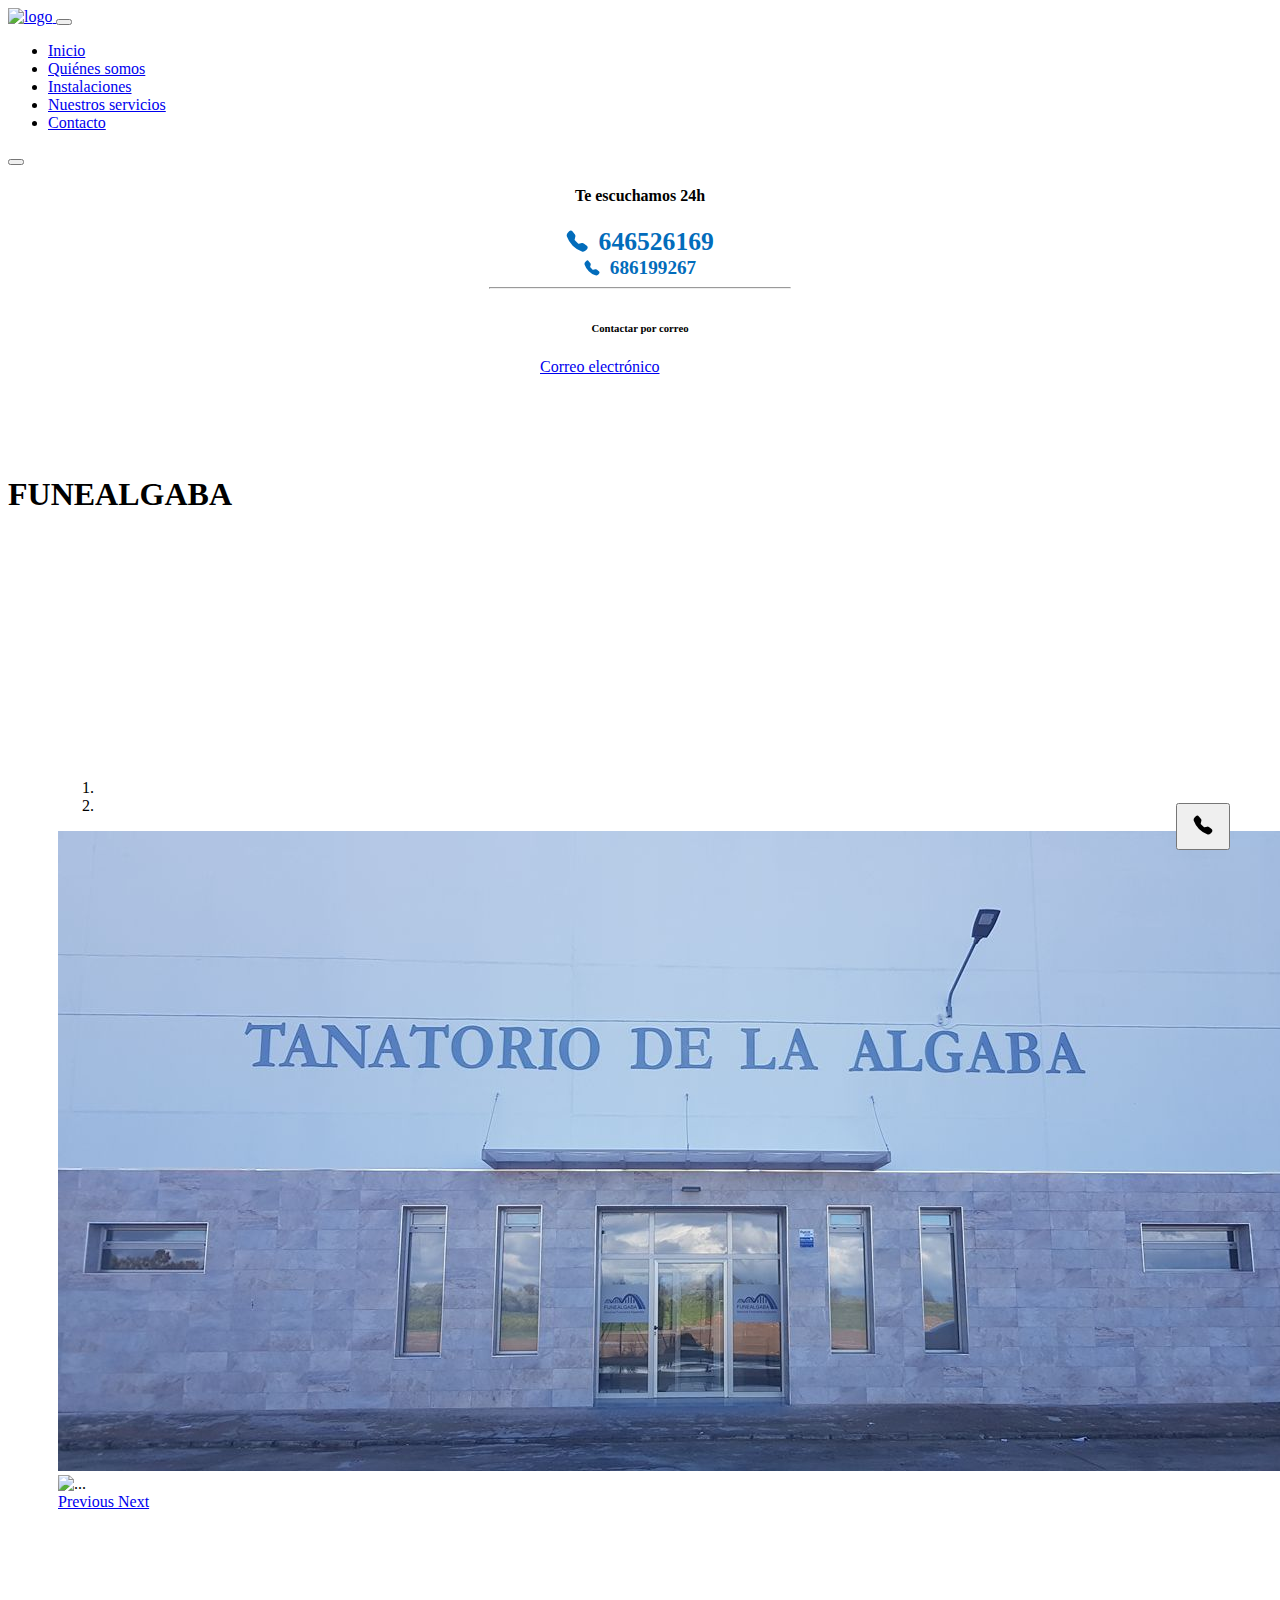
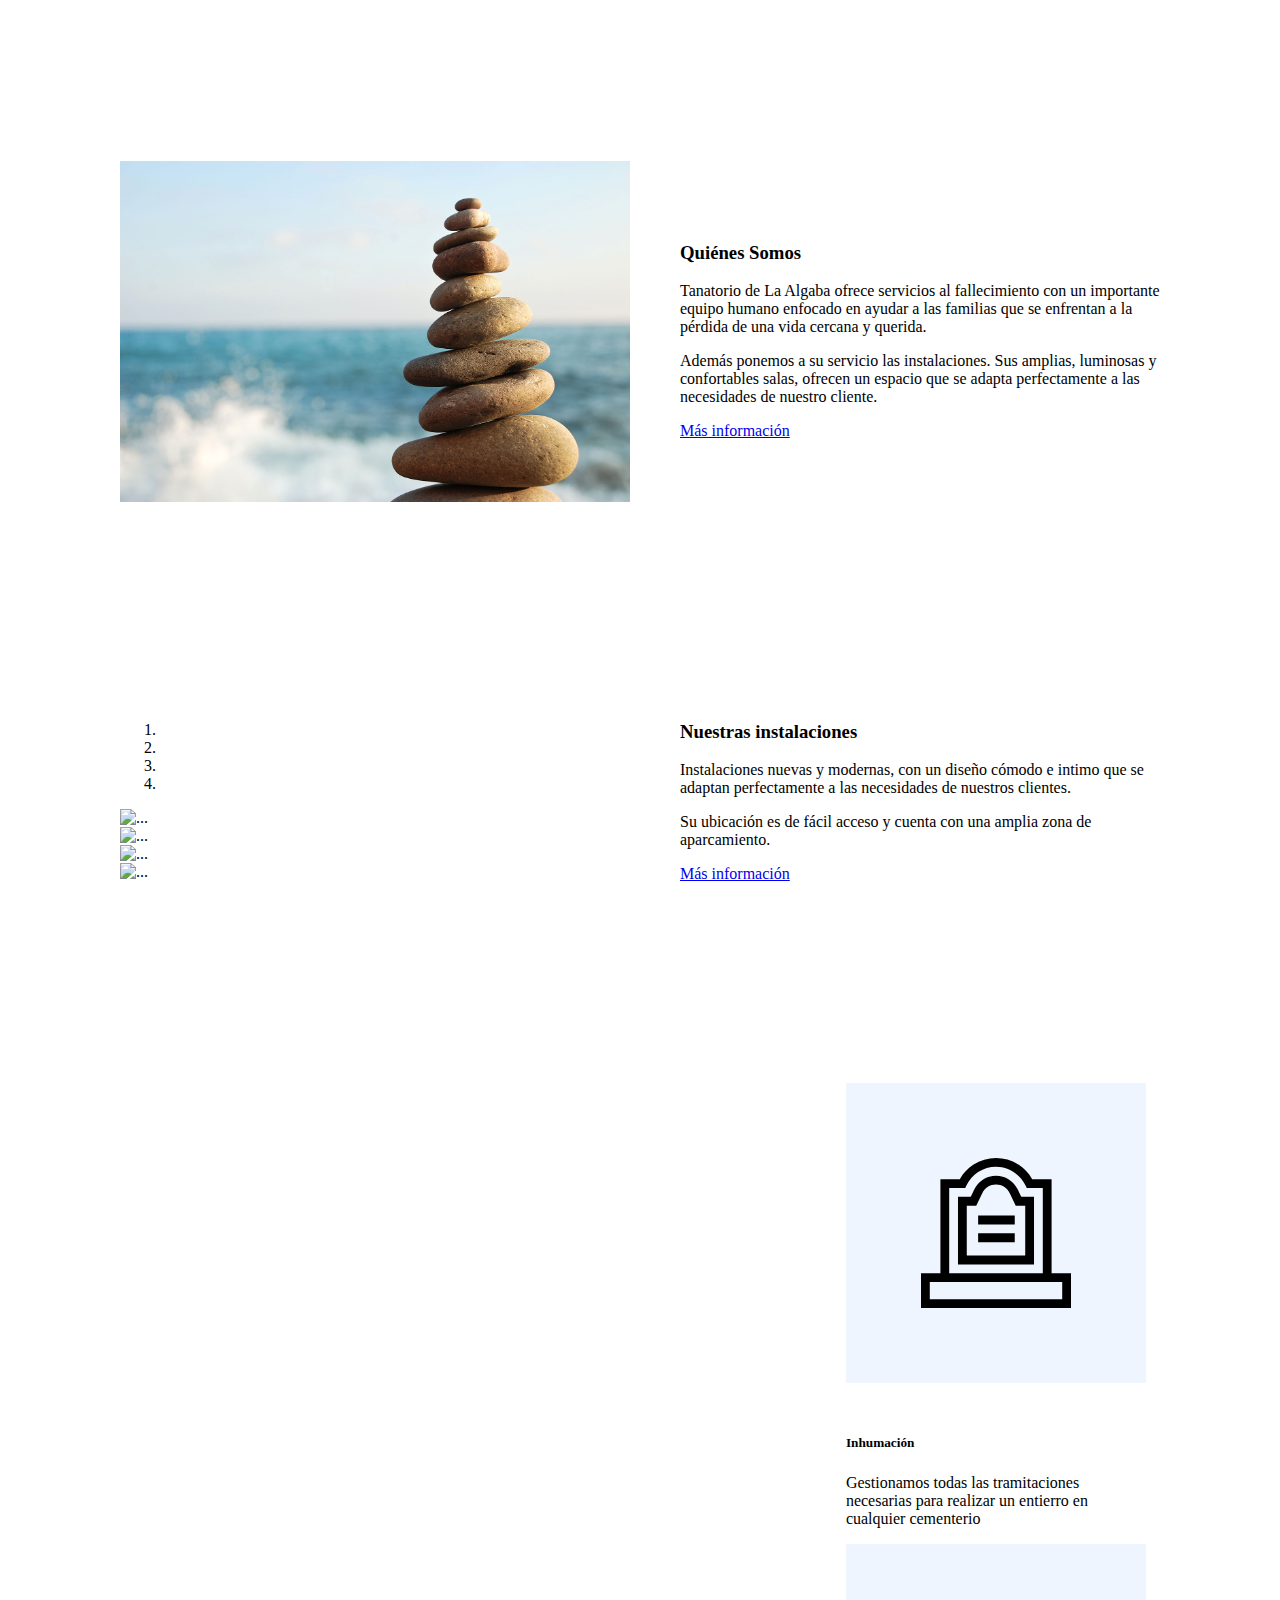
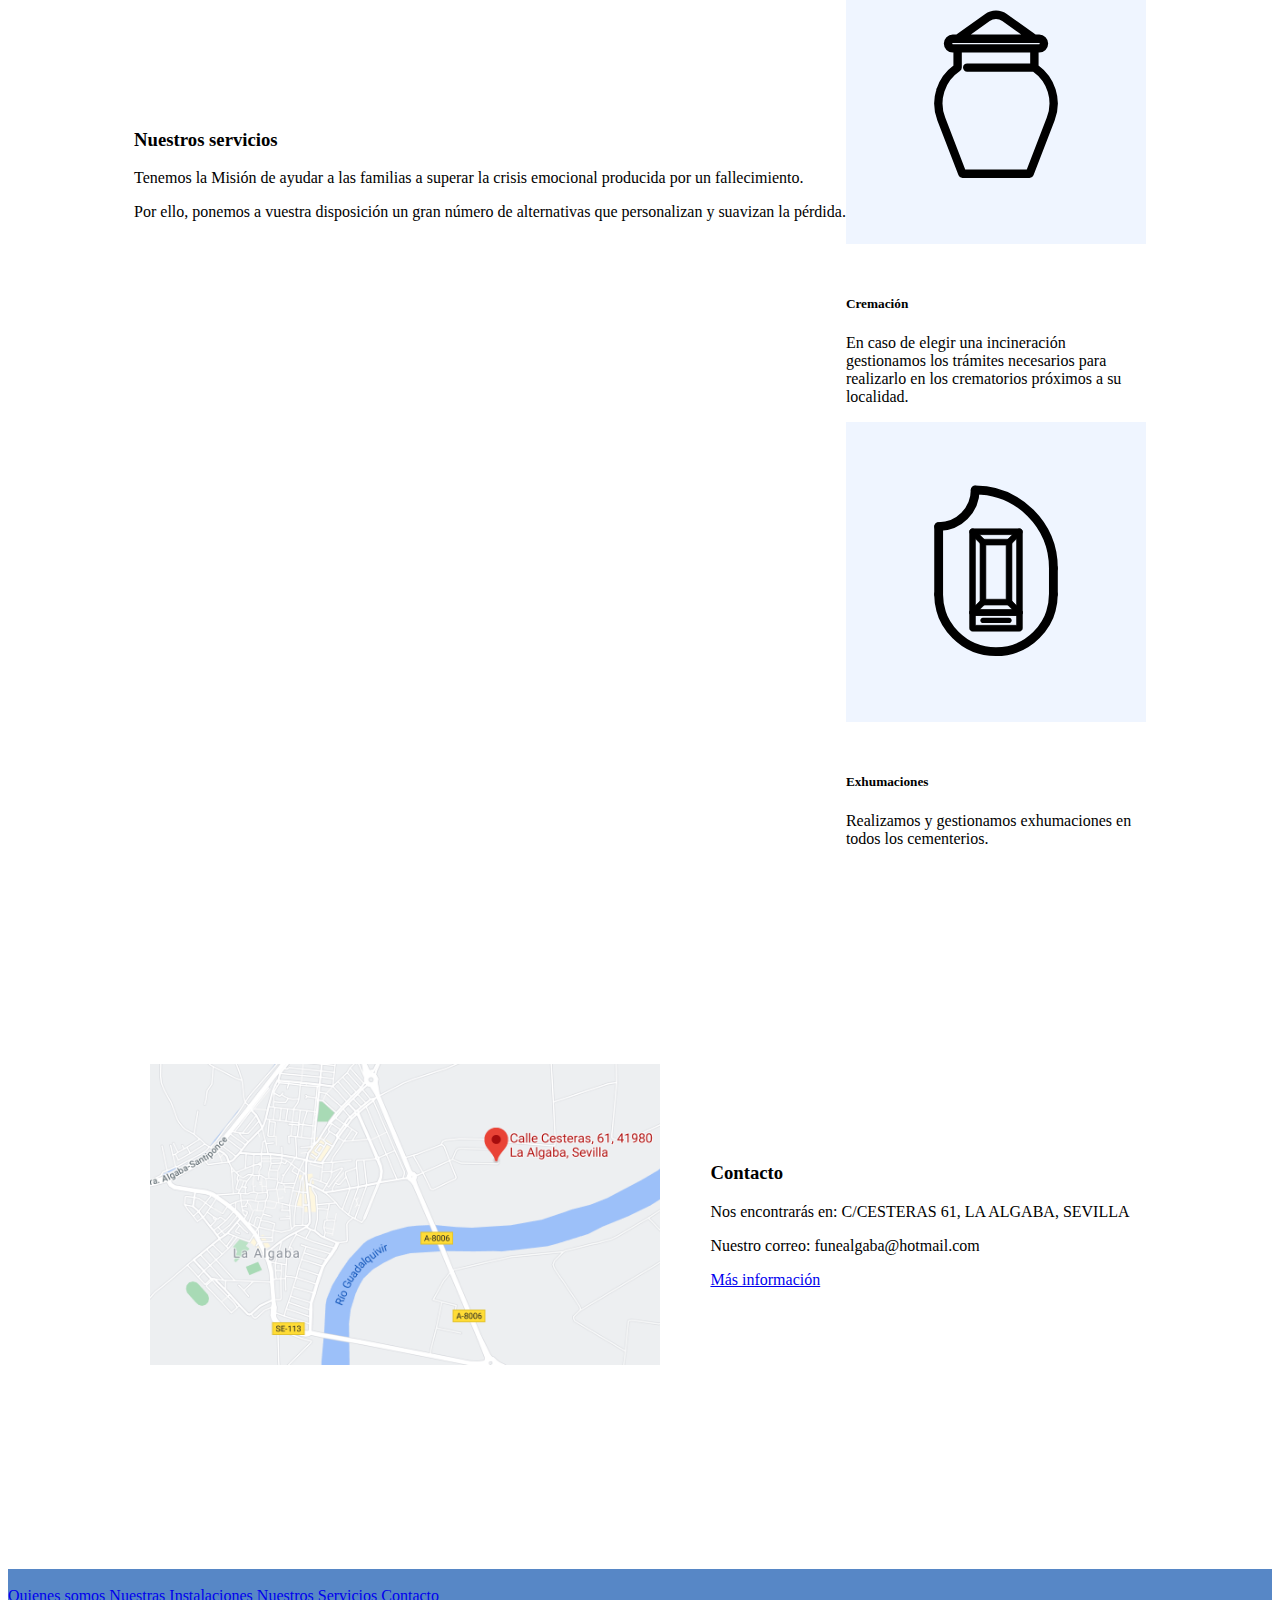
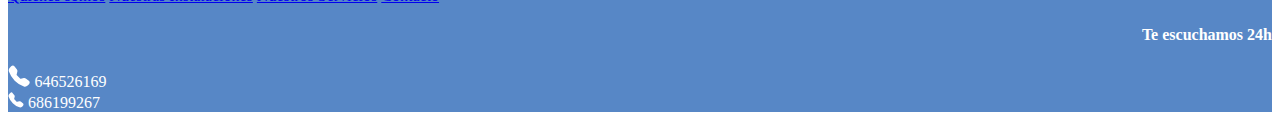
==== commit c6871d63: "mapa" ====
--- a/index.html
+++ b/index.html
@@ -92,6 +92,7 @@
         </div>
     </div>
 
+    <h1 style="margin-top: 100px;">FUNEALGABA</h1>
 
     <!--PRESENTACION PRINCIPAL-->
     <!--CAROUSEL DE IMAGENES-->
@@ -179,7 +180,12 @@
     <span id="servicios"></span>
     <!--INFORMACION DE SERVICIOS-->
     <div id="servicios" class="info-container">
-        <div class="custom_services">
+        <div class="serv">
+            <h3>Nuestros servicios</h3>
+            <p>Tenemos la Misión de ayudar a las familias a superar la crisis emocional producida por un fallecimiento. </p>
+            <p>Por ello, ponemos a vuestra disposición un gran número de alternativas que personalizan y suavizan la pérdida. </p>
+        </div>
+        <div class="custom_services mt-5">
             <div id="carouselExampleIndicators" class="carousel slide carousel-fade" data-bs-ride="carousel">
                 <div class="carousel-inner">
                     <div class="carousel-item active info_container_ser">
@@ -212,7 +218,9 @@
     <span id="contacto"></span>
 
     <div class="info-container">
-        <img src="./assets/images/mapa.png" alt="quienesSomos" width="510">
+        <a href="https://www.google.com/maps/dir//Calle+Cesteras,+61,+41980+La+Algaba,+Sevilla/@37.4358636,-6.0215974,12z/data=!4m8!4m7!1m0!1m5!1m1!1s0xd126a3e7a2a1d9d:0xaff978acc5b45296!2m2!1d-5.9994552!2d37.4632521">
+            <img src="./assets/images/mapa.png" alt="quienesSomos" width="510">
+        </a>
         <div class="info">
             <h3>Contacto</h3>
             <p>Nos encontrarás en: C/CESTERAS 61, LA ALGABA, SEVILLA</p>
@@ -223,10 +231,34 @@
         </div>
     </div>
 
+    <!--FOOTER-->
     <div class="footer">
-        <h1>FOOTER</h1>
-        <p>demás ponemos a su servicio las instalaciones. Sus amplias, luminosas y confortables salas, ofrecen un espacio 
-            que se adapta perfectamente a las necesidades de nuestro cl</p>
+        <img src="./assets/logos/SmallLogo.png" alt="" width="200">
+        <div class="links">
+            <a href="#quienes">Quienes somos</a>
+            <a href="#instalaciones">Nuestras Instalaciones</a>
+            <a href="#servicios">Nuestros Servicios</a>
+            <a href="#contacto">Contacto</a>
+        </div>
+        <div class="contact">
+            <h4 class="card-title" style="text-align: right;">Te escuchamos 24h</h4>
+            <div class="fphone">
+                <svg width="1.4em" height="1.4em" viewBox="0 0 16 16" class="bi bi-telephone-fill" fill="currentColor"
+                    xmlns="http://www.w3.org/2000/svg">
+                    <path fill-rule="evenodd"
+                        d="M2.267.98a1.636 1.636 0 0 1 2.448.152l1.681 2.162c.309.396.418.913.296 1.4l-.513 2.053a.636.636 0 0 0 .167.604L8.65 9.654a.636.636 0 0 0 .604.167l2.052-.513a1.636 1.636 0 0 1 1.401.296l2.162 1.681c.777.604.849 1.753.153 2.448l-.97.97c-.693.693-1.73.998-2.697.658a17.47 17.47 0 0 1-6.571-4.144A17.47 17.47 0 0 1 .639 4.646c-.34-.967-.035-2.004.658-2.698l.97-.969z" />
+                </svg>
+                <span class="fphone_number">646526169</span>
+            </div>
+            <div class="fphone">
+                <svg width="1em" height="1em" viewBox="0 0 16 16" class="bi bi-telephone-fill" fill="currentColor"
+                    xmlns="http://www.w3.org/2000/svg">
+                    <path fill-rule="evenodd"
+                        d="M2.267.98a1.636 1.636 0 0 1 2.448.152l1.681 2.162c.309.396.418.913.296 1.4l-.513 2.053a.636.636 0 0 0 .167.604L8.65 9.654a.636.636 0 0 0 .604.167l2.052-.513a1.636 1.636 0 0 1 1.401.296l2.162 1.681c.777.604.849 1.753.153 2.448l-.97.97c-.693.693-1.73.998-2.697.658a17.47 17.47 0 0 1-6.571-4.144A17.47 17.47 0 0 1 .639 4.646c-.34-.967-.035-2.004.658-2.698l.97-.969z" />
+                </svg>
+                <span class="fphone_number2">686199267</span>
+            </div>
+        </div>
     </div>
 
     <!-- Bootstrap JS -->
